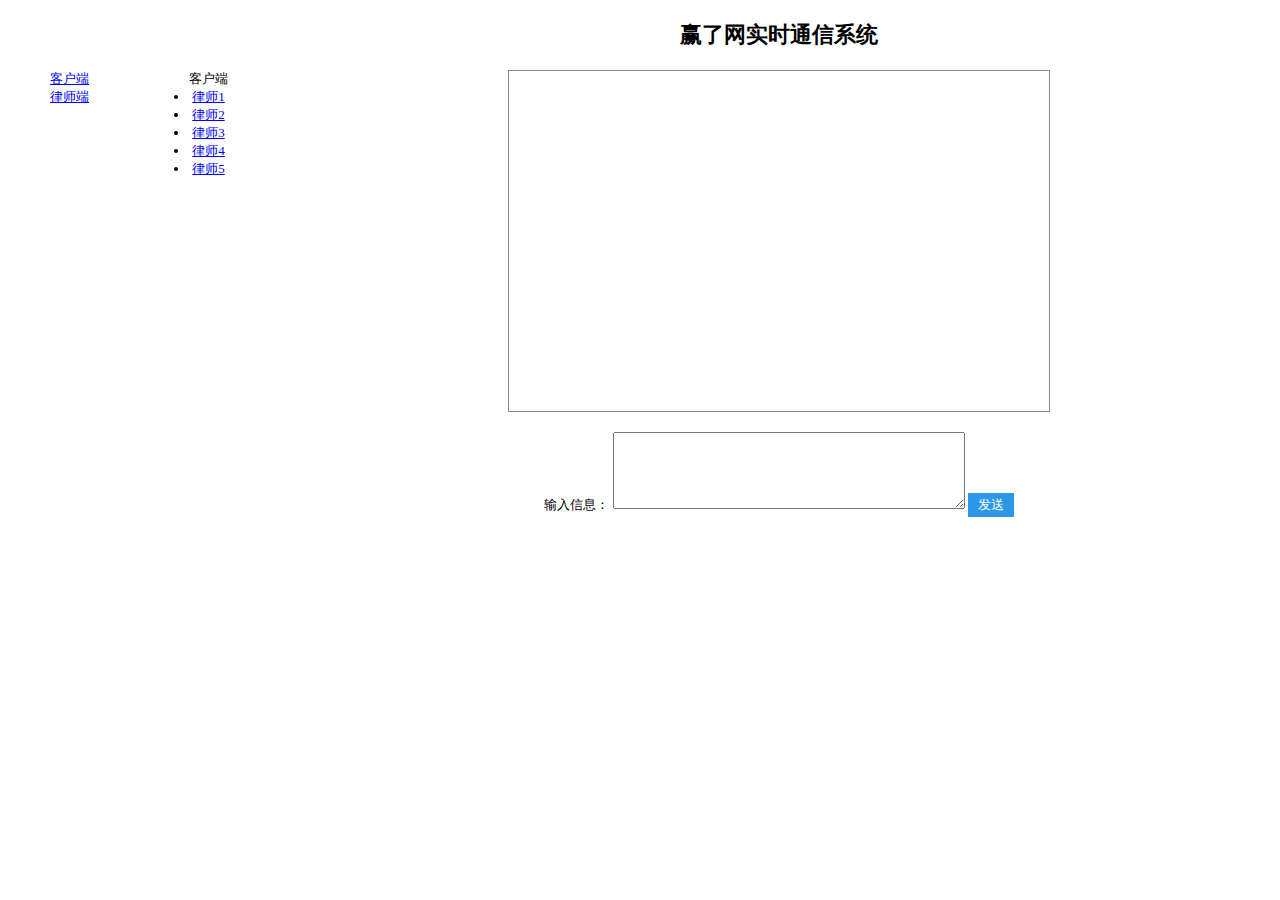
==== customer.html @ 7ac44711 "init" ====
<!doctype html>
<html>

<head>
    <meta charset="utf-8">
    <title>赢了网实时通信系统</title>
    <meta name="description" content="">
    <meta name="viewport" content="width=device-width">
    <meta name="viewport" content="user-scalable=no">
    <meta name="viewport" content="initial-scale=1,maximum-scale=1">
    <link rel="stylesheet" href="css/yingle-im.css">
    <!--<script type="text/javascript" src="js/jquery-1.12.2.min.js"></script>-->
    <script type="text/javascript" src="js/combined-plugin-1-pc-20151222124206.js"></script>
    <script type="text/javascript" src="js/combined-plugin-2-pc-20151222124206.js"></script>
    <script type="text/javascript" src="js/combined-plugin-3-pc-20160322124100.js"></script>
    <script type="text/javascript" src="js/combined-page-pc-20160322124100.js"></script>
</head>

<body>
<div class="side">
    <div class="side-padding">
        <p><a href="customer.html">客户端</a></p>
        <p><a href="lawyer.html">律师端</a></p>
    </div>
</div>
<div class="side">
    <div class="side-padding">
        <div>客户端</div>
        <ul id="lawyerList">
            <li><a href="javascript:" id="l1" data="律师1">律师1</a></li>
            <li><a href="javascript:" id="l2" data="律师2">律师2</a></li>
            <li><a href="javascript:" id="l3" data="律师3">律师3</a></li>
            <li><a href="javascript:" id="l4" data="律师4">律师4</a></li>
            <li><a href="javascript:" id="l5" data="律师5">律师5</a></li>
        </ul>
    </div>
</div>
<div class="main">
    <h1>赢了网实时通信系统</h1>
    <div class="item">
        <div id="print-wall" class="print-wall"></div>
    </div>
    <div class="item">
        <label>输入信息：</label>
        <textarea id="input-send" class="input-send" rows="5" cols="20"></textarea>
        <div id="send-btn" class="btn">发送</div>
    </div>
</div>
<!-- S 引入插件，兼容低 IE8+ 等低版本浏览器，注意看下面的注释。如果不需要兼容，可以去掉这部分。 -->
<!--[if lt IE 10]>
<script type="text/javascript" src="plugin/web-socket-js/swfobject.js"></script>
<script type="text/javascript" src="plugin/web-socket-js/web_socket.js"></script>
<script type="text/javascript">
    // 设置变量，配置插件中 WebSocketMain.swf 的引用路径
    WEB_SOCKET_SWF_LOCATION = "plugin/web-socket-js/WebSocketMain.swf";
</script>
<![endif]-->
<!-- E 引入插件 -->

<!-- 引入 LeanCloud 实时通信 SDK -->
<script src="js/AV.realtime.js"></script>
<!-- 业务逻辑文件 -->
<script src="js/yingleImApp.js"></script>
<!--Custom端-->
<div style="display:none;">
    <span class="pageId" id="p1"></span>
    <span class="customId" id="c1" data="客户1"></span>
</div>
</body>

</html>
---- css/yingle-im.css ----
* {
    margin: 0;
    padding: 0;
}

body {
    padding-top: 20px;
    text-align: center;
    font-size: 13px;
}

h1 {
    font-size: 22px;
}

input {
    padding: 2px 3px;
    width: 100px;
    border: 1px solid #ccc;
    margin: 5px;
}

a {
    color: #00f;
}

.btn {
    height: 22px;
    line-height: 22px;
    padding: 1px 10px;
    background-color: #2C97E8;
    color: #fff;
    display: inline-block;
    cursor: pointer;
    transition: opacity 0.8s;
}

.btn:hover {
    opacity: 0.6;
}

.btn:active {
    opacity: 1;
}

.strong {
    color: #f00;
}

.item {
    margin: 10px 0px;
}

.item p {
    margin: 5px;
}

.input-send {
    width: 350px;
}

.change-cid {
    margin: 20px auto;
    border: 1px solid #ae0000;
    max-width: 512px;
    width: 88%;
    padding: 10px;
}

.change-cid input {
    width: 200px;
}

.print-wall {
    overflow: auto;
    margin: 20px auto;
    padding: 20px;
    border: 1px solid #888;
    height: 300px;
    width: 500px;
    text-align: left;
}

.print-wall p {
    margin: 10px 0px;
    word-wrap: break-word;
}

.side {
    float: left;
    height: 100%;
}

.side-padding {
    padding: 50px;
}

.main {
    overflow: hidden;
}
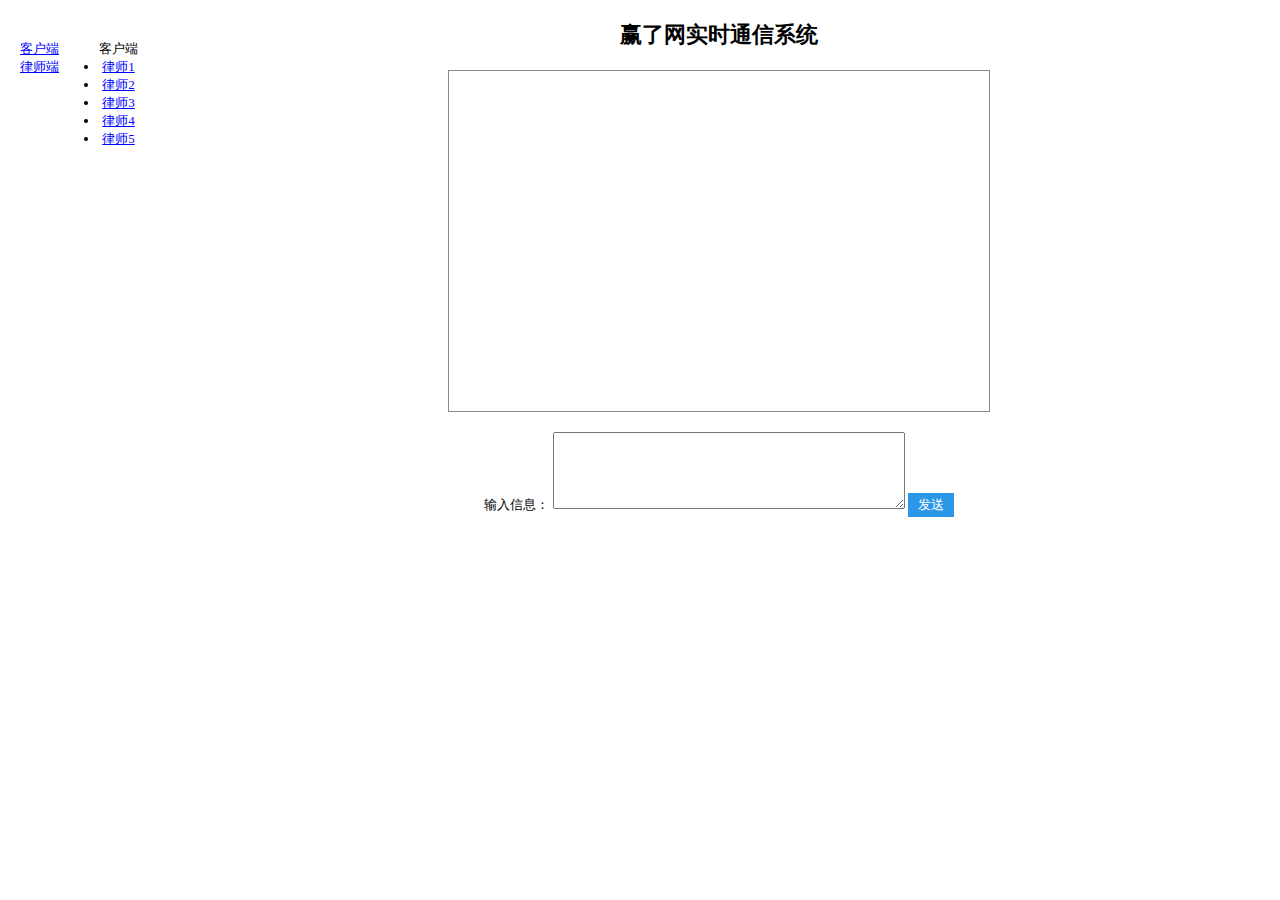
==== commit cd4a4d9d: "no message" ====
--- a/customer.html
+++ b/customer.html
@@ -9,7 +9,7 @@
     <meta name="viewport" content="user-scalable=no">
     <meta name="viewport" content="initial-scale=1,maximum-scale=1">
     <link rel="stylesheet" href="css/yingle-im.css">
-    <!--<script type="text/javascript" src="js/jquery-1.12.2.min.js"></script>-->
+    <!--引入以下实际项目中的js文件，是为了测试会不会产生冲突-->
     <script type="text/javascript" src="js/combined-plugin-1-pc-20151222124206.js"></script>
     <script type="text/javascript" src="js/combined-plugin-2-pc-20151222124206.js"></script>
     <script type="text/javascript" src="js/combined-plugin-3-pc-20160322124100.js"></script>
@@ -66,6 +66,8 @@
     <span class="pageId" id="p1"></span>
     <span class="customId" id="c1" data="客户1"></span>
 </div>
+
+
 </body>
 
 </html>
--- a/css/yingle-im.css
+++ b/css/yingle-im.css
@@ -92,7 +92,7 @@
 }
 
 .side-padding {
-    padding: 50px;
+    padding: 20px;
 }
 
 .main {
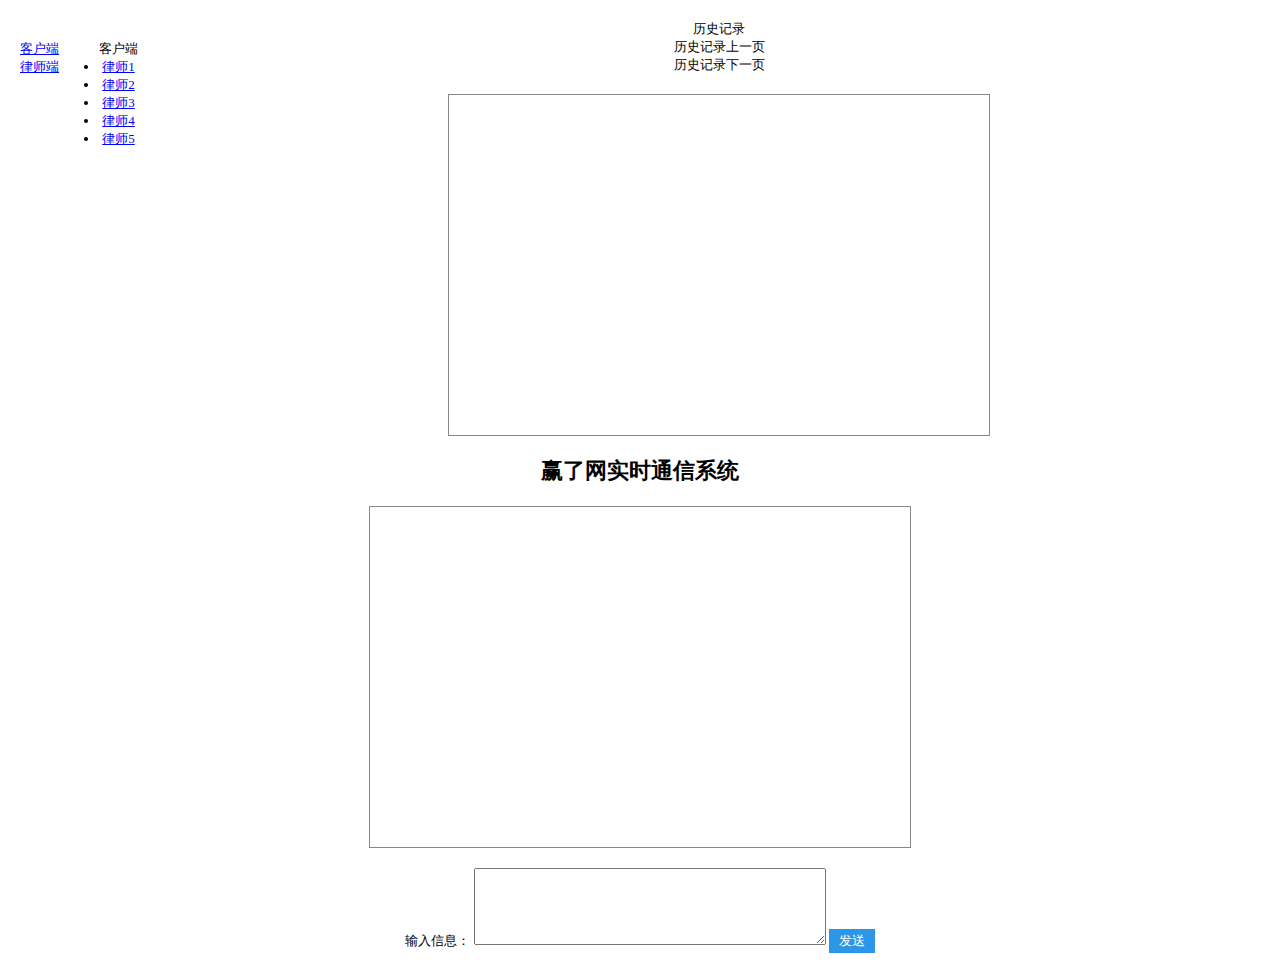
==== commit 2ee42433: "no message" ====
--- a/customer.html
+++ b/customer.html
@@ -35,6 +35,16 @@
         </ul>
     </div>
 </div>
+<div id="history_record">历史记录</div>
+
+<div id="history_record_pre">历史记录上一页</div>
+
+<div id="history_record_next">历史记录下一页</div>
+
+<div class="item">
+    <div id="history_records" class="print-wall"></div>
+</div>
+
 <div class="main">
     <h1>赢了网实时通信系统</h1>
     <div class="item">
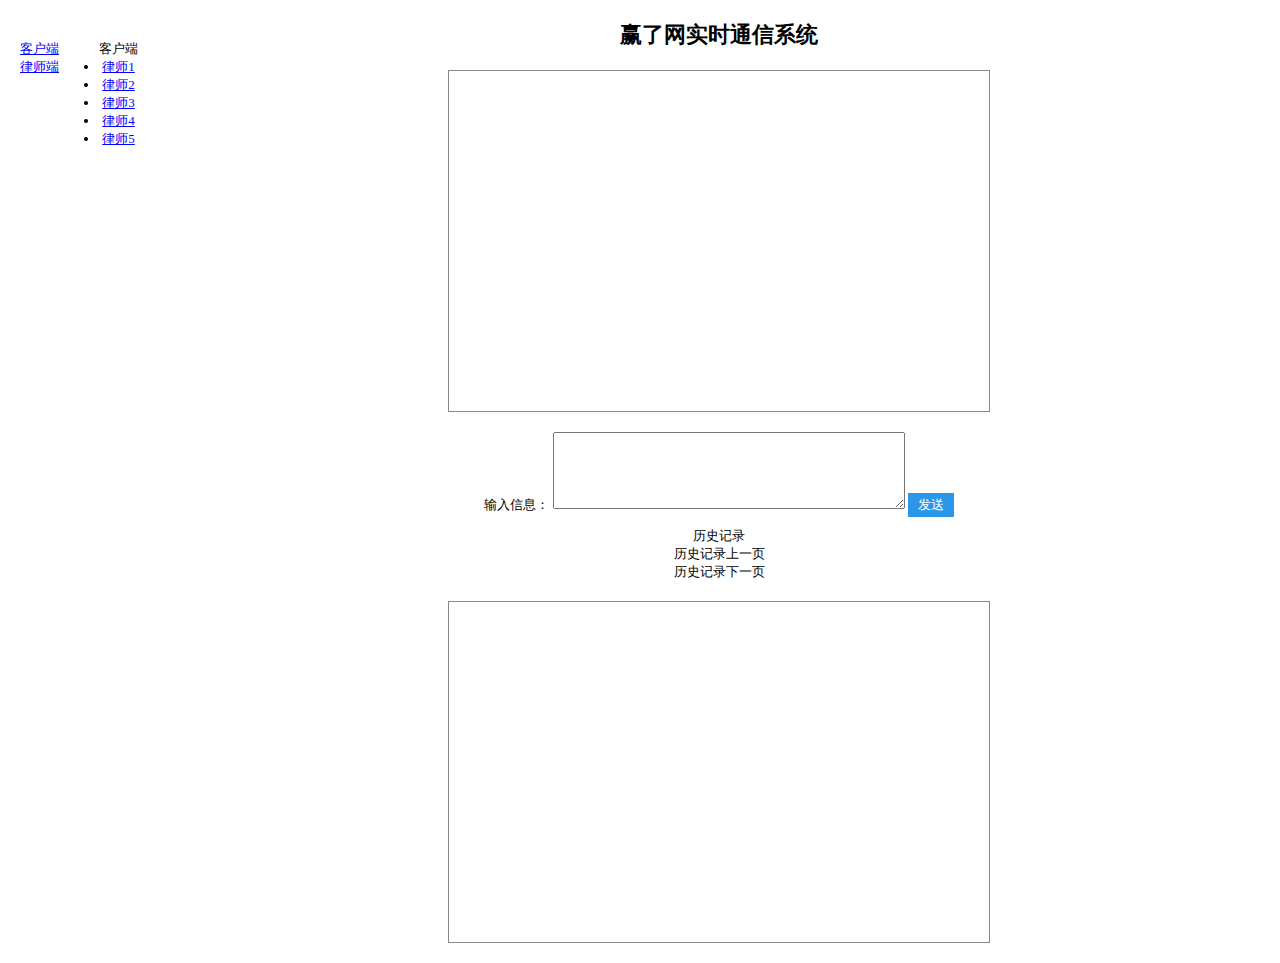
==== commit c6fb0d01: "no message" ====
--- a/customer.html
+++ b/customer.html
@@ -35,15 +35,6 @@
         </ul>
     </div>
 </div>
-<div id="history_record">历史记录</div>
-
-<div id="history_record_pre">历史记录上一页</div>
-
-<div id="history_record_next">历史记录下一页</div>
-
-<div class="item">
-    <div id="history_records" class="print-wall"></div>
-</div>
 
 <div class="main">
     <h1>赢了网实时通信系统</h1>
@@ -54,6 +45,15 @@
         <label>输入信息：</label>
         <textarea id="input-send" class="input-send" rows="5" cols="20"></textarea>
         <div id="send-btn" class="btn">发送</div>
+    </div>
+    <div id="history_record">历史记录</div>
+
+    <div id="history_record_pre">历史记录上一页</div>
+
+    <div id="history_record_next">历史记录下一页</div>
+
+    <div class="item">
+        <div id="history_records" class="print-wall"></div>
     </div>
 </div>
 <!-- S 引入插件，兼容低 IE8+ 等低版本浏览器，注意看下面的注释。如果不需要兼容，可以去掉这部分。 -->
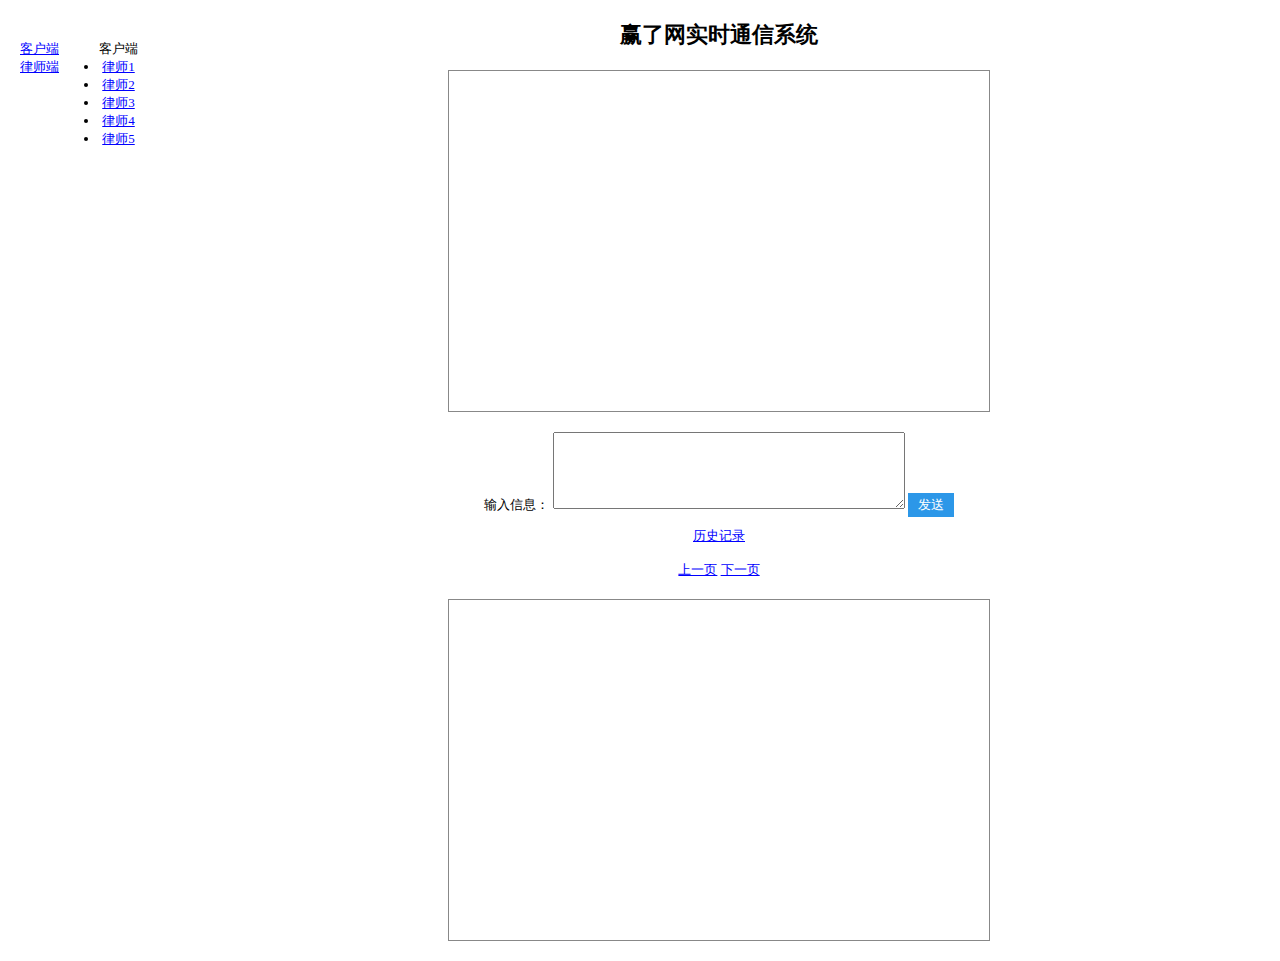
==== commit dbf8f7d0: "no message" ====
--- a/customer.html
+++ b/customer.html
@@ -46,12 +46,12 @@
         <textarea id="input-send" class="input-send" rows="5" cols="20"></textarea>
         <div id="send-btn" class="btn">发送</div>
     </div>
-    <div id="history_record">历史记录</div>
-
-    <div id="history_record_pre">历史记录上一页</div>
-
-    <div id="history_record_next">历史记录下一页</div>
-
+    <p><a href="javascript:" id="history_record">历史记录</a></p>
+    <p>&#160;</p>
+    <p>
+        <a href="javascript:" id="history_record_pre">上一页</a>
+        <a href="javascript:" id="history_record_next">下一页</a>
+    </p>
     <div class="item">
         <div id="history_records" class="print-wall"></div>
     </div>
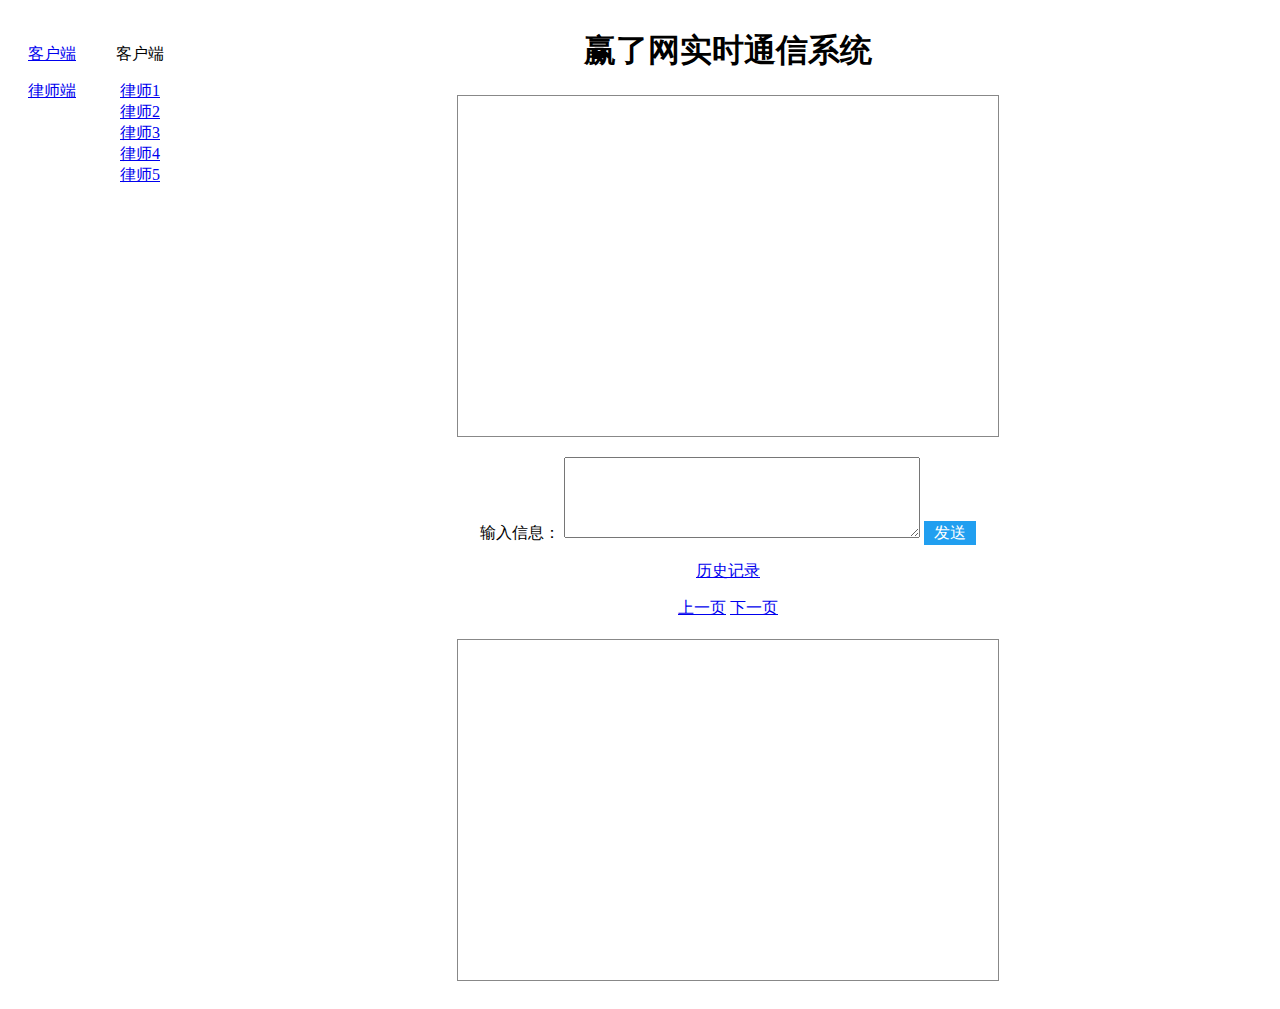
==== commit 107f42c5: "no message" ====
--- a/customer.html
+++ b/customer.html
@@ -17,16 +17,18 @@
 </head>
 
 <body>
+
 <div class="side">
     <div class="side-padding">
         <p><a href="customer.html">客户端</a></p>
         <p><a href="lawyer.html">律师端</a></p>
     </div>
 </div>
+
 <div class="side">
     <div class="side-padding">
-        <div>客户端</div>
-        <ul id="lawyerList">
+        <p>客户端</p>
+        <ul class="ylim-lawyer-list">
             <li><a href="javascript:" id="l1" data="律师1">律师1</a></li>
             <li><a href="javascript:" id="l2" data="律师2">律师2</a></li>
             <li><a href="javascript:" id="l3" data="律师3">律师3</a></li>
@@ -39,23 +41,23 @@
 <div class="main">
     <h1>赢了网实时通信系统</h1>
     <div class="item">
-        <div id="print-wall" class="print-wall"></div>
+        <div id="ylim_print_wall" class="ylim-print-wall"></div>
     </div>
     <div class="item">
         <label>输入信息：</label>
-        <textarea id="input-send" class="input-send" rows="5" cols="20"></textarea>
-        <div id="send-btn" class="btn">发送</div>
+        <textarea id="ylim_input_send" class="ylim-input-send" rows="5" cols="20"></textarea>
+        <div id="ylim_send_btn" class="btn">发送</div>
     </div>
-    <p><a href="javascript:" id="history_record">历史记录</a></p>
-    <p>&#160;</p>
+    <p><a href="javascript:" id="ylim_history_msg_btn">历史记录</a></p>
     <p>
-        <a href="javascript:" id="history_record_pre">上一页</a>
-        <a href="javascript:" id="history_record_next">下一页</a>
+        <a href="javascript:" id="ylim_history_msg_pre">上一页</a>
+        <a href="javascript:" id="ylim_history_msg_next">下一页</a>
     </p>
     <div class="item">
-        <div id="history_records" class="print-wall"></div>
+        <div id="ylim_history_msg" class="ylim-print-wall"></div>
     </div>
 </div>
+
 <!-- S 引入插件，兼容低 IE8+ 等低版本浏览器，注意看下面的注释。如果不需要兼容，可以去掉这部分。 -->
 <!--[if lt IE 10]>
 <script type="text/javascript" src="plugin/web-socket-js/swfobject.js"></script>
@@ -73,8 +75,8 @@
 <script src="js/yingleImApp.js"></script>
 <!--Custom端-->
 <div style="display:none;">
-    <span class="pageId" id="p1"></span>
-    <span class="customId" id="c1" data="客户1"></span>
+    <span class="page-id" id="p1"></span>
+    <span class="custom-id" id="c1" data="客户1"></span>
 </div>
 
 
--- a/css/yingle-im.css
+++ b/css/yingle-im.css
@@ -1,34 +1,50 @@
-* {
+body {
+    text-align: center;
+    font-family: 'Microsoft Yahei', serif;
+}
+
+ul {
     margin: 0;
     padding: 0;
+    list-style: none;
 }
 
-body {
-    padding-top: 20px;
-    text-align: center;
-    font-size: 13px;
+.main {
+    overflow: hidden;
 }
 
-h1 {
-    font-size: 22px;
+.item {
+    margin: 10px 0;
 }
 
-input {
-    padding: 2px 3px;
-    width: 100px;
-    border: 1px solid #ccc;
-    margin: 5px;
+.ylim-print-wall {
+    overflow: auto;
+    margin: 20px auto;
+    padding: 20px;
+    border: 1px solid #888;
+    height: 300px;
+    width: 500px;
+    text-align: left;
 }
 
-a {
-    color: #00f;
+.ylim-print-wall p {
+    margin: 10px 0;
+    word-wrap: break-word;
+}
+
+.ylim-print-wall .msg {
+    color: #f20;
+}
+
+.ylim-input-send {
+    width: 350px;
 }
 
 .btn {
     height: 22px;
     line-height: 22px;
     padding: 1px 10px;
-    background-color: #2C97E8;
+    background-color: #219ff0;
     color: #fff;
     display: inline-block;
     cursor: pointer;
@@ -43,49 +59,6 @@
     opacity: 1;
 }
 
-.strong {
-    color: #f00;
-}
-
-.item {
-    margin: 10px 0px;
-}
-
-.item p {
-    margin: 5px;
-}
-
-.input-send {
-    width: 350px;
-}
-
-.change-cid {
-    margin: 20px auto;
-    border: 1px solid #ae0000;
-    max-width: 512px;
-    width: 88%;
-    padding: 10px;
-}
-
-.change-cid input {
-    width: 200px;
-}
-
-.print-wall {
-    overflow: auto;
-    margin: 20px auto;
-    padding: 20px;
-    border: 1px solid #888;
-    height: 300px;
-    width: 500px;
-    text-align: left;
-}
-
-.print-wall p {
-    margin: 10px 0px;
-    word-wrap: break-word;
-}
-
 .side {
     float: left;
     height: 100%;
@@ -94,7 +67,3 @@
 .side-padding {
     padding: 20px;
 }
-
-.main {
-    overflow: hidden;
-}
